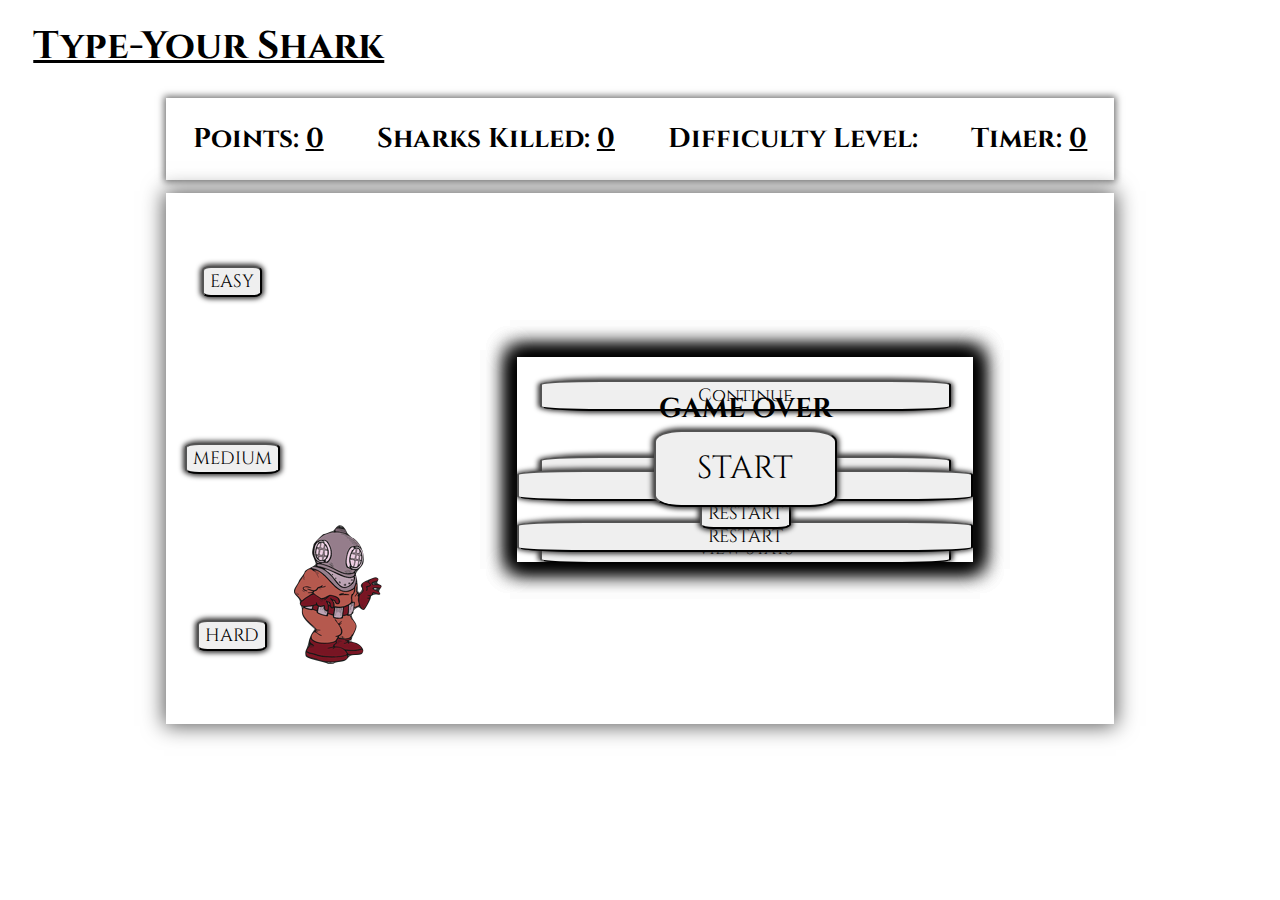
==== index.html @ 4a417c75 "first commit" ====
<!DOCTYPE html>
<html lang="en">

<head>
    <meta charset="UTF-8">
    <meta name="viewport" content="width=device-width, initial-scale=1.0">
    <meta http-equiv="X-UA-Compatible" content="ie=edge">
    <title>TyperShark</title>
    <script src="https://ajax.googleapis.com/ajax/libs/jquery/3.1.0/jquery.min.js"></script>
    <script src="./jquery-ui-1.12.1/jquery-ui.min.js"></script>
    <link href="https://fonts.googleapis.com/css?family=Cinzel&display=swap" rel="stylesheet">
    <link rel="stylesheet" href="app.css" />
</head>

<body></body>
    <div id="top-container">
        <div id="title-container">
            <h1>Type-Your Shark</h1>
        </div>
    </div>
    <div id="middle-container">
        <div id="stats-container">
            <h2 id="points">Points: <span id="underline1" style="text-decoration: underline;">0</span></h2>
            <h2 id="sharksKilled">Sharks Killed: <span id="underline2" style="text-decoration: underline;">0</span></h2>
            <h2 id="difLevel">Difficulty Level: <span id="underline4" style="text-decoration: underline;"></span></h2>
            <h2 id='timer'>Timer: <span id="underline3" style="text-decoration: underline;">0</span></h2>
        </div>
    </div>
    <div id="bottom-container">
        <div id="left">
            <button id="easy-button">EASY</button>
            <button id="medium-button">MEDIUM</button>
            <button id="hard-button">HARD</button>
        </div>
        <div id="game-container">
            <button id="start-button">START</button>
            <div id="popUp-container">
                <button id="next-level">Continue</button>
                <button id="exit">RESTART</button>
                <button id="view-stats">View Stats</button>
            </div>
            <div id="popUpFail-container">
                <h2>GAME OVER</h2>
                <button id="view2-stats">View Stats</button>
                <button id="exit3">RESTART</button>
            </div>
            <div id="popUpStats-container">
                <h2 id='finalPoints'><span id="underline5" style="text-decoration: underline;"></span></h2>
                <h2 id='totalSharksKilled'><span id="underline6" style="text-decoration: underline;"></span></h2>
                <button id="exit2">RESTART</button>
            </div>
            <img src="resources/diver.png" id="overlap">

        </div>

    </div>


    <script type="module" src='main.js'></script>
</body>

</html>
---- app.css ----
body {
    display: flex;
    flex-direction:column;
    overflow:hidden;
    min-width: 1017px;
    background-image: url("https://allretrojordans.com/image/197320-full_rose-gold-aesthetic-cute-tumblr-wallpapers-desktop.jpg");
    /* background-image: url("https://encrypted-tbn0.gstatic.com/images?q=tbn%3AANd9GcRtmwo8OBkmnToOEh91LGJiH4Qw0LaWrEjJBGEeGsqhfeK77W4Z"); */
    /* align-content: space-between; */
} 

#top-container {
    display:flex;
    flex-direction: row;
    margin-left: 2%;
    font-family: 'Cinzel', serif;
    font-size: larger;
    text-decoration: underline;
    margin-top: -1%;
}

#middle-container{
    margin-top: 0.2%;
    width: 75%;
    box-shadow: 0 0 7px 2px rgba(0, 0, 0, 0.555);
    margin: 0 auto 0.5% auto;
}

#left{
    display:flex;
    margin-left: 2%;
    flex-direction: column;
    justify-content: space-around;
    align-items: center;
}


 #title-container {
    display: flex;
}
#stats-container{
    display:flex;
    justify-content: space-around;
}


#bottom-container{
    display:flex;
    flex-direction:row;
    margin: auto;
    justify-content: space-between;
    margin-top: 0.5%;
    width: 75%;
    position: relative;
    box-shadow: 0 0 20px 2px rgb(90, 90, 90);
}


#game-container {
    background-repeat: no-repeat;
    background-image: url("https://giffiles.alphacoders.com/195/19518.gif");
    background-size: contain;
    height: 32.05rem;
    width: 57rem;
    position: inherit;
    overflow: hidden;
    min-width: 57rem;
    min-height: 32.05rem;
    margin: 1%;
}

.dot{
    position: absolute;
    overflow: hidden;
    color:red;
}

.dot ~ .dot {
    color: inherit;
}

.dead {
    animation: spin 0.5s linear forwards, float 3s linear forwards, blinker 2.5s linear forwards;
    position: absolute;
    /* animation-fill-mode: forwards; */
    /* animation: float 1s linear; */
}

@keyframes spin {
    100% {
        transform: rotate(180deg);
    }
}


@keyframes float {
    to {
        top: -25%;
    }
}

@keyframes blinker {
    to {
      opacity: 0;
    }
  }



.words {
    position: absolute;
    top: 27%;
    left: 13%;
    font-weight: bold;
}

#start-button {
    position: absolute;
    display:block;
    margin-top: 25%;
    margin-left: 40%;
    height: 15%;
    width: 20%;
    font-family: 'Cinzel', serif;
    font-size:xx-large;
    /* background-image: url("https://media.gettyimages.com/vectors/gold-background-metal-texture-vector-id617749020?s=612x612");
    border-radius: 15%;
    box-shadow: 0 0 5px 2px rgb(53, 52, 52);  */
}

button {
    font-family: 'Cinzel', serif;
    font-size:large;
    background-image: url("https://media.gettyimages.com/vectors/gold-background-metal-texture-vector-id617749020?s=612x612");
    border-radius: 15%;
    box-shadow: 0 0 5px 2px rgb(53, 52, 52);
}

button:hover{
    cursor: pointer;
}

#overlap{
    position: absolute;
    bottom: 10%;
    margin-left: 0.5%;
    overflow: hidden;
}

h2{
    font-family: 'Cinzel', serif;
    font-size: 170%;
    
}

#popUp-container{
    display:flex;
    flex-flow: column;
    justify-content: space-around;
    background-image: url("https://allretrojordans.com/image/197320-full_rose-gold-aesthetic-cute-tumblr-wallpapers-desktop.jpg");
    position: absolute;
    margin-top: 17%;
    margin-left: 25%;
    height: 40%;
    width: 50%;
    box-shadow: 0 0 20px 7px black;
    z-index: -1;
}

#popUpFail-container {
    display:flex;
    flex-flow: column;
    justify-content: space-around;
    background-image: url("https://allretrojordans.com/image/197320-full_rose-gold-aesthetic-cute-tumblr-wallpapers-desktop.jpg");
    position: absolute;
    margin-top: 17%;
    margin-left: 25%;
    height: 40%;
    width: 50%;
    box-shadow: 0 0 20px 7px black;
    text-align: center;
    z-index: -1;
}

#popUpStats-container{
    display:flex;
    flex-flow: column;
    align-items: center;
    justify-content: space-around;
    background-image: url("https://allretrojordans.com/image/197320-full_rose-gold-aesthetic-cute-tumblr-wallpapers-desktop.jpg");
    position: absolute;
    margin-top: 17%;
    margin-left: 25%;
    height: 40%;
    width: 50%;
    box-shadow: 0 0 20px 7px black;
     z-index: -1;
}

#next-level{
    margin: 5%;
}

#exit{
    margin: 5%;
}

#view-stats{
    margin: 5%;
}

#exit2{
    margin-left: 5%;
    margin-right: 5%;
    margin-bottom: 5%;
}



/* #pir {
    height: 100px;
    width: 95px;
}

#hammer {
    height: 125px;
    width: 275px;
} */

/* #boss {
    height: 170x;
    width: 325px;
} */

/* #ghost {
    height: 95px;
    width: 225px;
} */

/* #tiger {
    height: 95px;
    width: 225px;
} */

#mutant {
    height: 95px;
    width: 225px;
}
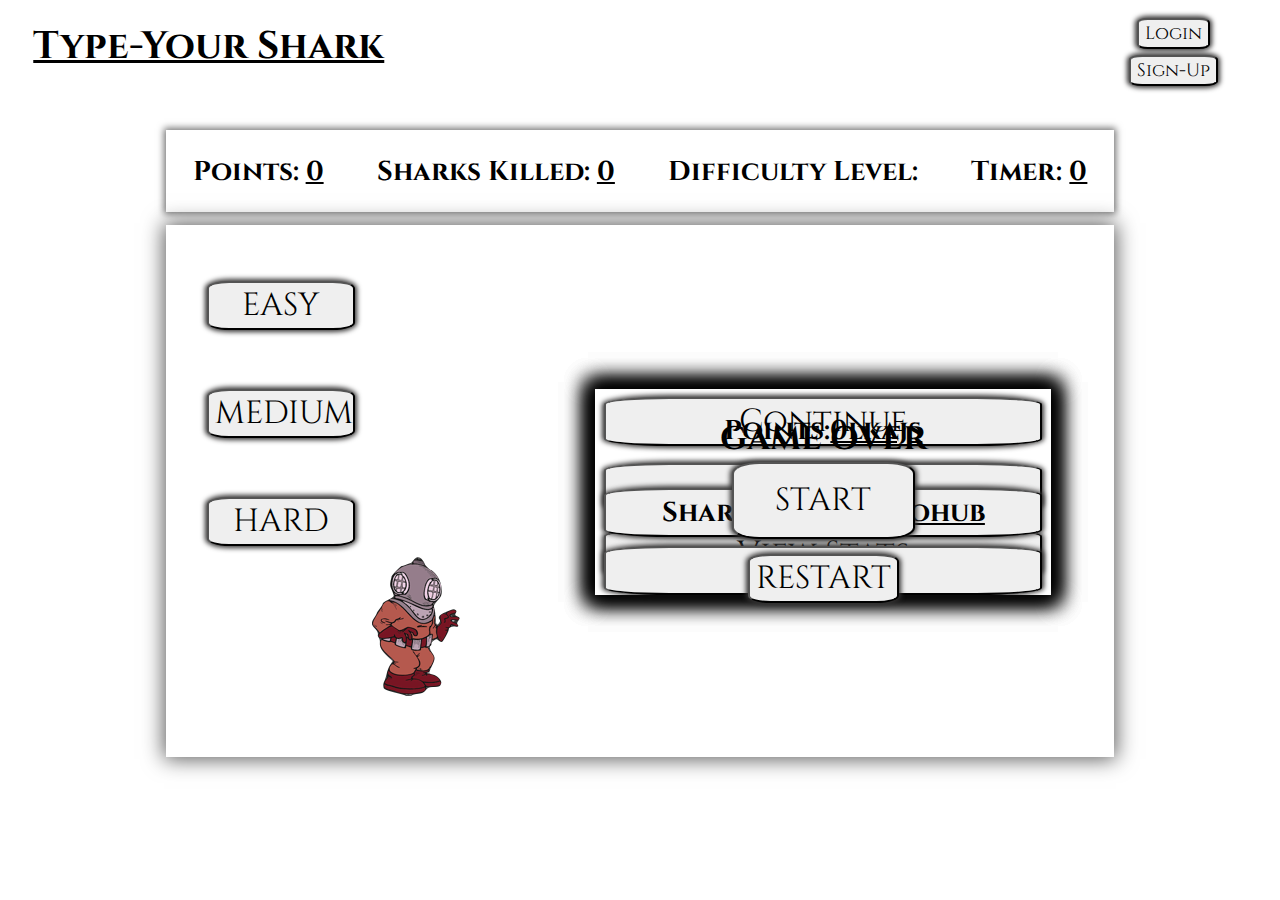
==== commit f968e775: "deploy" ====
--- a/index.html
+++ b/index.html
@@ -13,50 +13,112 @@
 </head>
 
 <body></body>
-    <div id="top-container">
-        <div id="title-container">
-            <h1>Type-Your Shark</h1>
+<div id="top-container">
+    <div id="title-container">
+        <h1>Type-Your Shark</h1>
+    </div>
+    <div id="auth-container">
+        <div id='tester'>
+            <form id='auth-login' autocomplete="off">
+                <input id="name" type='text' name='username' placeholder='username' />
+                <input id="password" type='text' name='password' placeholder='password' />
+                <input type='submit' id="loginSubmit-button" value="Login"
+                    style="font-family: 'Cinzel', serif;
+                font-size: large; background-image: url(https://media.gettyimages.com/vectors/gold-background-metal-texture-vector-id617749020?s=612x612); border-radius: 15%; box-shadow: 0 0 5px 2px rgb(53, 52, 52);">
+                </>
+            </form>
+            <form id='auth-signup' autocomplete="off">
+                <input id="name2" type='text' name='username' placeholder='username' />
+                <input id="password2" type='text' name='password' placeholder='password' />
+                <input type='submit' id="signupSubmit-button" value="Sign-Up"
+                    style="font-family: 'Cinzel', serif;
+                font-size: large; background-image: url(https://media.gettyimages.com/vectors/gold-background-metal-texture-vector-id617749020?s=612x612); border-radius: 15%; box-shadow: 0 0 5px 2px rgb(53, 52, 52);">
+                </>
+            </form>
+            <div id="authButtons">
+                <button id="login-button">Login</button>
+                <button id="signup-button">Sign-Up</button>
+            </div>
         </div>
     </div>
-    <div id="middle-container">
-        <div id="stats-container">
-            <h2 id="points">Points: <span id="underline1" style="text-decoration: underline;">0</span></h2>
-            <h2 id="sharksKilled">Sharks Killed: <span id="underline2" style="text-decoration: underline;">0</span></h2>
-            <h2 id="difLevel">Difficulty Level: <span id="underline4" style="text-decoration: underline;"></span></h2>
-            <h2 id='timer'>Timer: <span id="underline3" style="text-decoration: underline;">0</span></h2>
+</div>
+
+<div id="middle-container">
+    <div id="stats-container">
+        <h2 id="points">Points: <span id="underline1" style="text-decoration: underline;">0</span></h2>
+        <h2 id="sharksKilled">Sharks Killed: <span id="underline2" style="text-decoration: underline;">0</span></h2>
+        <h2 id="difLevel">Difficulty Level: <span id="underline4" style="text-decoration: underline;"></span></h2>
+        <h2 id='timer'>Timer: <span id="underline3" style="text-decoration: underline;">0</span></h2>
+    </div>
+</div>
+<div id="bottom-container">
+    <div id="blackout"
+        style="background-image:url(https://i.ya-webdesign.com/images/transparent-gray.png); display:block;">
+    </div>
+    <div id="blackout2"
+        style="background-image:url(https://i.ya-webdesign.com/images/transparent-gray.png); display:block;">
+    </div>
+    <div id="left">
+        <button id="easy-button">EASY</button>
+        <button id="medium-button">MEDIUM</button>
+        <button id="hard-button">HARD</button>
+        <button id="myBtn" style="visibility: hidden;">Your Stats</button>
+        <div id="myModal" class="modal">
+            <div class="modal-content">
+                <div id="show-stats">
+                    <div id="overall-stats"></div>
+                </div>
+                <div id="model-buttons">
+                    <button id="delete-user">Delete User</button>
+                    <button id="update-user">Update User</button>
+                    <form id='update-user-info' autocomplete="off">
+                        <input id="new-username" type='text' name='username' placeholder='New Username' />
+                        <input id="new-password" type='text' name='password' placeholder='New Password' />
+                        <input type='submit' id="updateUserSubmit-button" value="Update"
+                            style="font-family: 'Cinzel', serif;
+                        font-size: large; background-image: url(https://media.gettyimages.com/vectors/gold-background-metal-texture-vector-id617749020?s=612x612); border-radius: 15%; box-shadow: 0 0 5px 2px rgb(53, 52, 52);">
+                        </>
+                    </form>
+                </div>
+                <span class="close">&times;</span>
+
+                <div id="gamesTotal">
+                    <div id="all-games"></div>
+                </div>
+            </div>
         </div>
     </div>
-    <div id="bottom-container">
-        <div id="left">
-            <button id="easy-button">EASY</button>
-            <button id="medium-button">MEDIUM</button>
-            <button id="hard-button">HARD</button>
+    <div id="game-container">
+        <div id="moving-timer-box"></div>
+        <div id="red-moving-timer-box"></div>
+        <div id="speedWord"></div>
+        <div id="treasure-pop-up">
+            <h4>Santa Cruz Ruby +1000 </h4>
+            <img src="resources/ruby.png" id="ruby-gem">
         </div>
-        <div id="game-container">
-            <button id="start-button">START</button>
-            <div id="popUp-container">
-                <button id="next-level">Continue</button>
-                <button id="exit">RESTART</button>
-                <button id="view-stats">View Stats</button>
-            </div>
-            <div id="popUpFail-container">
-                <h2>GAME OVER</h2>
-                <button id="view2-stats">View Stats</button>
-                <button id="exit3">RESTART</button>
-            </div>
-            <div id="popUpStats-container">
-                <h2 id='finalPoints'><span id="underline5" style="text-decoration: underline;"></span></h2>
-                <h2 id='totalSharksKilled'><span id="underline6" style="text-decoration: underline;"></span></h2>
-                <button id="exit2">RESTART</button>
-            </div>
-            <img src="resources/diver.png" id="overlap">
-
+        <img src="resources/closeTreasure.png" id="closedTreasure">
+        <!-- <img src="resources/treasure.gif" id="closedTreasure"> -->
+        <button id="start-button">START</button>
+        <div id="popUp-container">
+            <button id="next-level">Continue</button>
+            <button id="exit">RESTART</button>
+            <button id="view-stats">View Stats</button>
         </div>
-
+        <div id="popUpFail-container">
+            <h2>GAME OVER</h2>
+            <button id="view2-stats">View Stats</button>
+            <button id="exit3">RESTART</button>
+        </div>
+        <div id="popUpStats-container">
+            <h2 id='finalPoints'>Points:<span id="underline5" style="text-decoration: underline;">0lkajs</span></h2>
+            <h2 id='totalSharksKilled'>Sharks Killed:<span id="underline6"
+                    style="text-decoration: underline;">08ohub</span></h2>
+            <button id="exit2">RESTART</button>
+        </div>
+        <img src="resources/diver.png" id="overlap">
     </div>
-
-
-    <script type="module" src='main.js'></script>
+</div>
+<script type="module" src='main.js'></script>
 </body>
 
 </html>--- a/app.css
+++ b/app.css
@@ -1,76 +1,145 @@
- body {
+body {
+    min-width: 1017px;
+} 
+
+body, 
+#popUp-container,
+#popUpFail-container,
+#popUpStats-container {
+    background-image: url("https://allretrojordans.com/image/197320-full_rose-gold-aesthetic-cute-tumblr-wallpapers-desktop.jpg");
+}
+
+body, 
+#treasure-pop-up, 
+#auth-container, 
+.modal-content,
+#show-stats,
+#all-games,
+#show-games, 
+#model-buttons,
+#top-container, 
+#speedWord, 
+#left,
+#stats-container,
+#bottom-container,
+#popUp-container,
+#popUpFail-container,
+#popUpStats-container {
     display: flex;
-    flex-direction:column;
-    overflow:hidden;
-    min-width: 1017px;
-    background-image: url("https://allretrojordans.com/image/197320-full_rose-gold-aesthetic-cute-tumblr-wallpapers-desktop.jpg");
-    /* background-image: url("https://encrypted-tbn0.gstatic.com/images?q=tbn%3AANd9GcRtmwo8OBkmnToOEh91LGJiH4Qw0LaWrEjJBGEeGsqhfeK77W4Z"); */
-    /* align-content: space-between; */
-} 
+}
+
+body,
+#left,
+#treasure-pop-up,
+#show-stats,
+#all-games, 
+#model-buttons {
+    flex-direction: column;
+}
+
+body, 
+#overlap,
+.dot, 
+#game-container {
+    overflow: hidden;
+}
+
+#top-container,
+button,
+#start-button, 
+#delete-user,
+#update-user, 
+h2,
+#treasure-pop-up,
+#login-button,
+#signup-button, 
+.modal-content, 
+#speedWord {
+    font-family: 'Cinzel', serif;
+}
+
+#top-container, 
+#bottom-container, 
+#treasure-pop-up, 
+.modal-content {
+    justify-content: space-between;
+}
 
 #top-container {
-    display:flex;
     flex-direction: row;
     margin-left: 2%;
-    font-family: 'Cinzel', serif;
     font-size: larger;
     text-decoration: underline;
     margin-top: -1%;
 }
 
-#middle-container{
-    margin-top: 0.2%;
+#middle-container {
     width: 75%;
     box-shadow: 0 0 7px 2px rgba(0, 0, 0, 0.555);
-    margin: 0 auto 0.5% auto;
-}
-
-#left{
-    display:flex;
-    margin-left: 2%;
-    flex-direction: column;
+    margin: 2% auto 0.5% auto;
+}
+
+#left, 
+#popUp-container,
+#all-games {
+justify-content: space-evenly;
+}
+
+#left {
+    margin-left: 4%;
+}
+
+#stats-container, 
+#popUpFail-container,
+#popUpStats-container {
     justify-content: space-around;
-    align-items: center;
-}
-
-
- #title-container {
-    display: flex;
-}
-#stats-container{
-    display:flex;
-    justify-content: space-around;
-}
-
+}
 
 #bottom-container{
-    display:flex;
-    flex-direction:row;
+    flex-direction: row;
     margin: auto;
-    justify-content: space-between;
     margin-top: 0.5%;
     width: 75%;
     position: relative;
     box-shadow: 0 0 20px 2px rgb(90, 90, 90);
 }
 
+#game-container,
+.modal-content {
+    background-repeat: no-repeat;
+    background-size: auto 100%;
+}
 
 #game-container {
-    background-repeat: no-repeat;
     background-image: url("https://giffiles.alphacoders.com/195/19518.gif");
-    background-size: contain;
+    /* background-image: url("https://media.giphy.com/media/XWHe62Za5zPck/giphy.gif"); */
     height: 32.05rem;
     width: 57rem;
     position: inherit;
-    overflow: hidden;
     min-width: 57rem;
     min-height: 32.05rem;
     margin: 1%;
 }
 
+.dot,
+.dead,
+.words, 
+#start-button, 
+#blackout, 
+#blackout2, 
+#overlap,
+#popUp-container,
+#popUpFail-container,
+#popUpStats-container, 
+#treasure-pop-up,
+#moving-timer-box,
+#red-moving-timer-box,
+#closedTreasure, 
+#speedWord {
+    position: absolute;
+}
+
 .dot{
-    position: absolute;
-    overflow: hidden;
     color:red;
 }
 
@@ -80,9 +149,6 @@
 
 .dead {
     animation: spin 0.5s linear forwards, float 3s linear forwards, blinker 2.5s linear forwards;
-    position: absolute;
-    /* animation-fill-mode: forwards; */
-    /* animation: float 1s linear; */
 }
 
 @keyframes spin {
@@ -90,7 +156,6 @@
         transform: rotate(180deg);
     }
 }
-
 
 @keyframes float {
     to {
@@ -104,146 +169,334 @@
     }
   }
 
-
-
 .words {
-    position: absolute;
     top: 27%;
     left: 13%;
     font-weight: bold;
 }
 
 #start-button {
-    position: absolute;
-    display:block;
+    display: block;
     margin-top: 25%;
     margin-left: 40%;
     height: 15%;
     width: 20%;
-    font-family: 'Cinzel', serif;
-    font-size:xx-large;
-    /* background-image: url("https://media.gettyimages.com/vectors/gold-background-metal-texture-vector-id617749020?s=612x612");
+}
+
+#start-button,
+button,
+#treasure-pop-up,
+#all-games,
+#overall-stats,
+#speedWord {
+    font-size: xx-large;
+}
+
+button, 
+#delete-user, 
+#update-user,
+#login-button, 
+#signup-button {
     border-radius: 15%;
-    box-shadow: 0 0 5px 2px rgb(53, 52, 52);  */
+}
+
+button,
+#delete-user, 
+#update-user,
+#login-button, 
+#signup-button {
+    background-image: url("https://media.gettyimages.com/vectors/gold-background-metal-texture-vector-id617749020?s=612x612");
 }
 
 button {
-    font-family: 'Cinzel', serif;
-    font-size:large;
-    background-image: url("https://media.gettyimages.com/vectors/gold-background-metal-texture-vector-id617749020?s=612x612");
-    border-radius: 15%;
+    margin-left: 2%;
+    margin-right: 2%;
+    margin-bottom: 2%;
+}
+
+button, 
+#delete-user, 
+#update-user,
+#login-button, 
+#signup-button,
+.modal {
     box-shadow: 0 0 5px 2px rgb(53, 52, 52);
 }
 
-button:hover{
+#delete-user, #update-user {
+    font-size: x-large;
+    max-width: 65%;
+    max-height: 15%;
+    margin-top: 5%;
+}
+
+#blackout, #blackout2 {
+    width: 100%;
+    height: 100%;
+    left:0; top:0;
+    z-index: 10;
+}
+
+button:hover {
     cursor: pointer;
 }
 
-#overlap{
-    position: absolute;
+#overlap {
     bottom: 10%;
     margin-left: 0.5%;
-    overflow: hidden;
-}
-
-h2{
-    font-family: 'Cinzel', serif;
+}
+
+h2 {
     font-size: 170%;
-    
-}
-
-#popUp-container{
-    display:flex;
+}
+
+#popUp-container,
+#popUpFail-container,
+#popUpStats-container {
     flex-flow: column;
-    justify-content: space-around;
-    background-image: url("https://allretrojordans.com/image/197320-full_rose-gold-aesthetic-cute-tumblr-wallpapers-desktop.jpg");
-    position: absolute;
+    z-index: -1;
+    box-shadow: 0 0 20px 7px black;
+}
+
+#popUp-container,
+#popUpFail-container, 
+#popUpStats-container {
     margin-top: 17%;
     margin-left: 25%;
     height: 40%;
-    width: 50%;
-    box-shadow: 0 0 20px 7px black;
-    z-index: -1;
+    width: 50%;   
 }
 
 #popUpFail-container {
-    display:flex;
-    flex-flow: column;
-    justify-content: space-around;
-    background-image: url("https://allretrojordans.com/image/197320-full_rose-gold-aesthetic-cute-tumblr-wallpapers-desktop.jpg");
-    position: absolute;
-    margin-top: 17%;
-    margin-left: 25%;
-    height: 40%;
-    width: 50%;
-    box-shadow: 0 0 20px 7px black;
+    font-size: larger;
+}
+
+#popUpFail-container,
+#treasure-pop-up,
+#authButtons,
+#name, 
+#name2,
+#password, 
+#password2,
+#all-games,
+#overall-stats,
+#speedWord,
+#update-user-info,
+#new-username, 
+#new-password {
     text-align: center;
-    z-index: -1;
-}
-
-#popUpStats-container{
-    display:flex;
-    flex-flow: column;
+}
+
+#popUpStats-container,
+#treasure-pop-up,
+#speedWord {
     align-items: center;
-    justify-content: space-around;
-    background-image: url("https://allretrojordans.com/image/197320-full_rose-gold-aesthetic-cute-tumblr-wallpapers-desktop.jpg");
-    position: absolute;
-    margin-top: 17%;
-    margin-left: 25%;
-    height: 40%;
-    width: 50%;
-    box-shadow: 0 0 20px 7px black;
-     z-index: -1;
-}
-
-#next-level{
-    margin: 5%;
-}
-
-#exit{
-    margin: 5%;
-}
-
-#view-stats{
-    margin: 5%;
-}
-
-#exit2{
+}
+
+#exit2 {
     margin-left: 5%;
     margin-right: 5%;
     margin-bottom: 5%;
 }
 
-
-
-/* #pir {
-    height: 100px;
-    width: 95px;
-}
-
-#hammer {
-    height: 125px;
-    width: 275px;
+#treasure-pop-up {
+    height: 50%;
+    max-width: 30%;
+    margin: 17% 0 0 32%;
+    z-index: 5;
+}
+
+#ruby-gem {
+    margin: -15%;
+    height: 45%;
+    width: 40%;
+}
+
+#ruby-gem:hover {
+    cursor: pointer;
+}
+
+#auth-container,
+#model-buttons,
+#speedWord {
+    justify-content: center;
+}
+
+#auth-container {
+    padding: 0.25%;
+    margin: 1%;
+}
+
+#authButtons, 
+#login-button, 
+#signup-button {
+    margin-top: 2%;
+}
+
+#logout-button,
+#name, 
+#name2,
+#password, 
+#password2 ,
+#login-button, 
+#signup-button {
+    font-size: large;
+}
+
+#auth-login,
+#treasure-pop-up,
+#speedWord,
+#auth-signup,
+.modal,
+#moving-timer-box,
+#red-moving-timer-box,
+#closedTreasure,
+#update-user-info {
+    display: none;
+}
+
+#auth-login, #auth-signup {
+    margin-top: 1%;
+}
+
+#name, 
+#name2, 
+#password, 
+#password2 {
+    height: 30px;
+    width: 200px;
+}
+
+ #signup-button, #login-button {
+    visibility: visible;
+}
+
+#logout-button {
+    visibility: hidden;
+}
+
+.modal {
+    position: fixed;
+    left: 0;
+    top: 0;
+    width: 100%;
+    height: 100%; 
+    overflow: auto; 
+    background-color: white;
+    background-color: rgba(0,0,0,0.4);
+    z-index: 10;
+  }
+  
+.modal-content {
+flex-wrap: wrap;
+background-image: url("https://ak4.picdn.net/shutterstock/videos/1232074/thumb/1.jpg");
+margin: 15% auto; 
+box-shadow: 0 0 20px 7px black;
+padding: 20px;
+border: 1px solid #888;
+width: 50.25%; 
+height: 54%;
+font-size: x-large;
+color: black;
+overflow-y: auto;
+z-index: 3;
+}
+
+.modal-content,
+.close,
+#speedWord {
+font-weight: bolder;
+}
+
+.close {
+color:white;
+float: right;
+font-size: 50px;
+margin-top: -33px;
+margin-right: -10px;
+}
+
+.close:hover,
+.close:focus {
+color: black;
+text-decoration: none;
+cursor: pointer;
+}
+
+#show-stats, 
+#speedWord {
+align-content: center;
+}
+
+#all-games {
+box-shadow: 0 0 5px 2px rgb(165, 121, 63);
+    margin: 2.25%;
+    padding: 1%;
+    min-width: 47rem;
+}
+
+#overall-stats {
+padding: 1%;
+margin: 5%;
+min-width: 25rem;
+box-shadow: 0 0 5px 2px rgb(165, 121, 63);
+}
+
+#model-buttons {
+align-items: flex-end;
+width: 30%;
+}
+
+#moving-timer-box {
+background-color: green;
+width: 80%;
+}
+
+#moving-timer-box,
+#red-moving-timer-box {
+border: 3px solid rgba(0, 0, 0, 0.616);
+height: 10%;
+left: 9%;
+max-width: 80%;
+margin: 2% auto;
+}
+
+#red-moving-timer-box {
+background-color: red;
+width: 0%;
+z-index: 2;
+} 
+
+#closedTreasure {
+    margin: 21% 0 0 18%;
+    height: 70%;
+    width: 60%;
+}
+
+#speedWord {
+    background-image: url(https://farm5.staticflickr.com/4127/4969866236_bcf96e3979_n.jpg);
+    border-radius: 10%;
+    width: 30%;
+    height: 11%;
+    margin: 13% 0 0 35%;
+}
+
+#update-user-info {
+    margin: 5% 0 0 32%;
+}
+
+#updateUserSubmit-button{
+    margin-top: 5%;
+}
+
+/* #toxic-shark {
+    max-width: 30%;
+    height: 30%;
 } */
 
-/* #boss {
-    height: 170x;
-    width: 325px;
-} */
-
-/* #ghost {
-    height: 95px;
-    width: 225px;
-} */
-
-/* #tiger {
-    height: 95px;
-    width: 225px;
-} */
-
-#mutant {
-    height: 95px;
-    width: 225px;
-}
-
-
+#boss-shark {
+    top: 15%;
+    position: absolute;
+    width: 40%;
+    height: 100%;
+}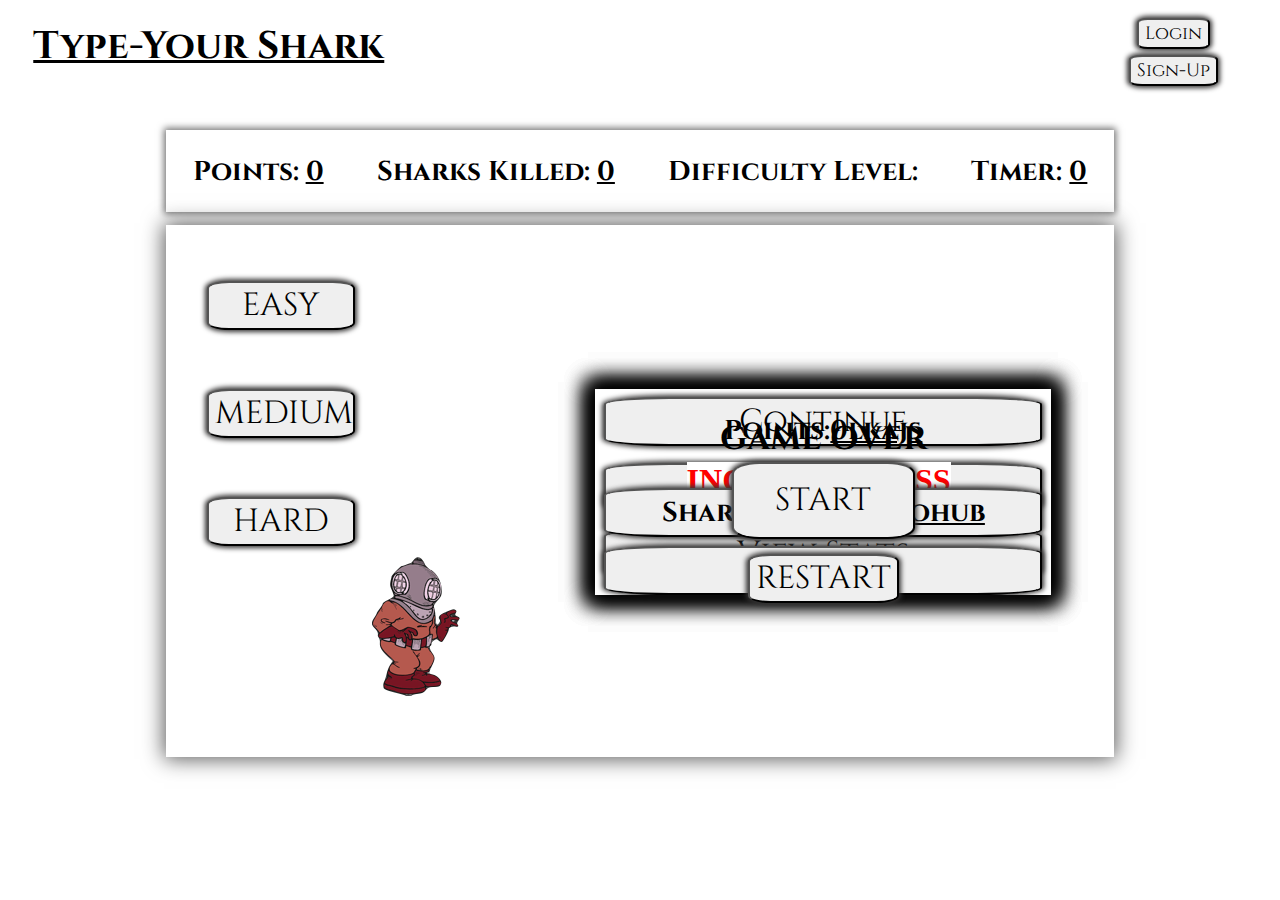
==== commit d2c7a80b: "final push for project deadline" ====
--- a/index.html
+++ b/index.html
@@ -97,13 +97,13 @@
             <img src="resources/ruby.png" id="ruby-gem">
         </div>
         <img src="resources/closeTreasure.png" id="closedTreasure">
-        <!-- <img src="resources/treasure.gif" id="closedTreasure"> -->
         <button id="start-button">START</button>
         <div id="popUp-container">
             <button id="next-level">Continue</button>
             <button id="exit">RESTART</button>
             <button id="view-stats">View Stats</button>
         </div>
+        <div id="incoming-boss">INCOMING BOSS</div>
         <div id="popUpFail-container">
             <h2>GAME OVER</h2>
             <button id="view2-stats">View Stats</button>
--- a/app.css
+++ b/app.css
@@ -39,7 +39,6 @@
 
 body, 
 #overlap,
-.dot, 
 #game-container {
     overflow: hidden;
 }
@@ -112,7 +111,6 @@
 
 #game-container {
     background-image: url("https://giffiles.alphacoders.com/195/19518.gif");
-    /* background-image: url("https://media.giphy.com/media/XWHe62Za5zPck/giphy.gif"); */
     height: 32.05rem;
     width: 57rem;
     position: inherit;
@@ -123,6 +121,7 @@
 
 .dot,
 .dead,
+.dead2,
 .words, 
 #start-button, 
 #blackout, 
@@ -140,7 +139,7 @@
 }
 
 .dot{
-    color:red;
+    color:white;
 }
 
 .dot ~ .dot {
@@ -149,6 +148,14 @@
 
 .dead {
     animation: spin 0.5s linear forwards, float 3s linear forwards, blinker 2.5s linear forwards;
+}
+
+.dead2 {
+    animation: float 3s linear forwards;
+}
+
+.dead3 {
+    animation: spin 0.5s linear forwards, sink 3s linear forwards;
 }
 
 @keyframes spin {
@@ -157,8 +164,14 @@
     }
 }
 
+@keyframes sink {
+    100% {
+        top: 200%;
+    }
+}
+
 @keyframes float {
-    to {
+    100% {
         top: -25%;
     }
 }
@@ -170,8 +183,8 @@
   }
 
 .words {
-    top: 27%;
-    left: 13%;
+    top: 40%;
+    left: 20%;
     font-weight: bold;
 }
 
@@ -252,7 +265,8 @@
 
 #popUp-container,
 #popUpFail-container,
-#popUpStats-container {
+#popUpStats-container
+ {
     flex-flow: column;
     z-index: -1;
     box-shadow: 0 0 20px 7px black;
@@ -404,7 +418,8 @@
 
 .modal-content,
 .close,
-#speedWord {
+#speedWord, 
+#incoming-boss {
 font-weight: bolder;
 }
 
@@ -489,14 +504,20 @@
     margin-top: 5%;
 }
 
-/* #toxic-shark {
-    max-width: 30%;
-    height: 30%;
-} */
-
 #boss-shark {
     top: 15%;
     position: absolute;
     width: 40%;
     height: 100%;
+}
+
+#incoming-boss {
+    font-size: xx-large;
+    color: red;
+    position: absolute;
+    margin: auto;
+    margin-top: 25%;
+    margin-left: 35%;
+    z-index: -1;
+    background-color: white;
 }